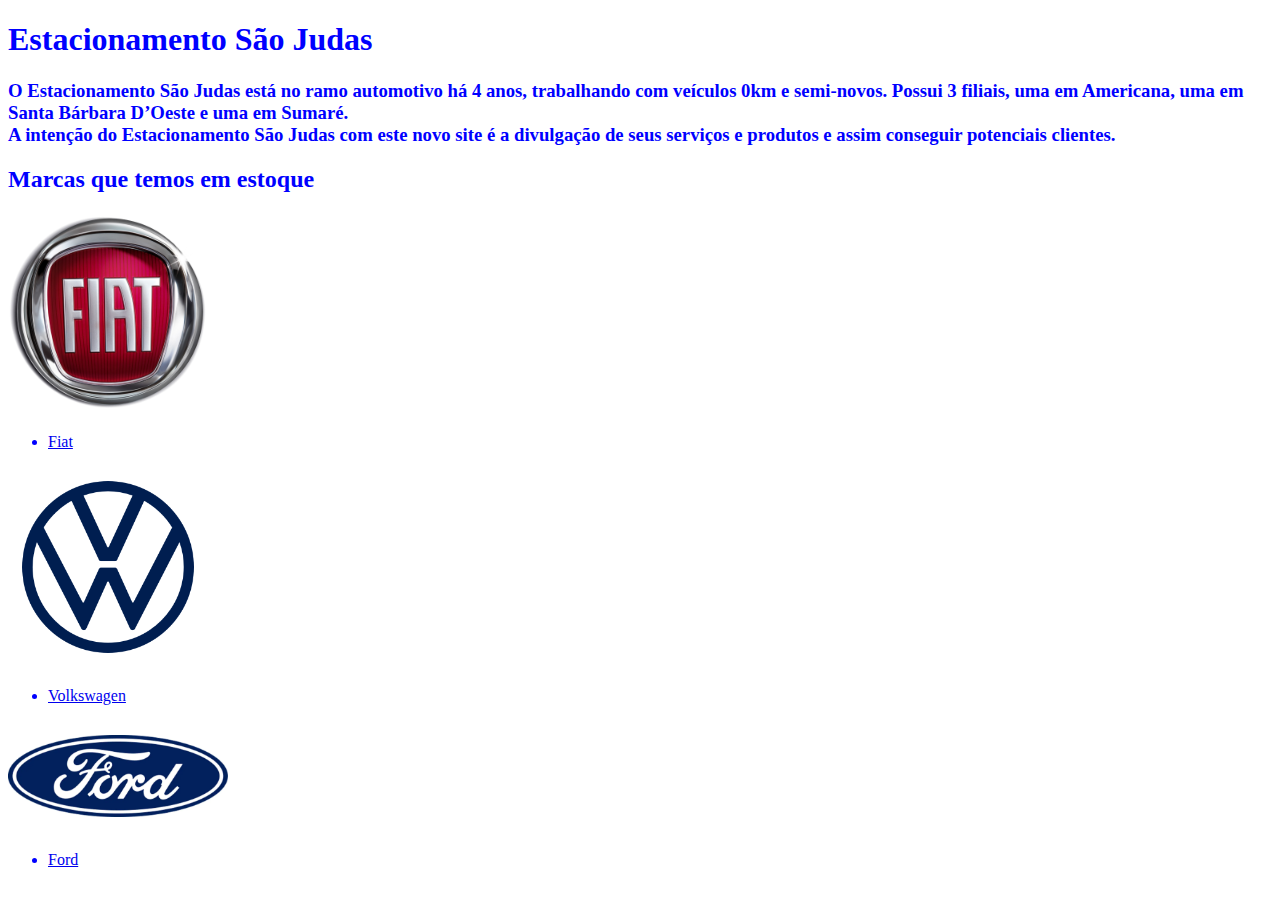
==== index.html @ cd2cf53f "estacionamento-são-judas" ====
<!DOCTYPE html>
<html lang="pt-br">
<head>
    <meta charset="UTF-8">
    <meta http-equiv="X-UA-Compatible" content="IE=edge">
    <meta name="viewport" content="width=device-width, initial-scale=1.0">
    <title>Estacionamento São Judas</title>
    <link rel="stylesheet" href="estilos.css">
</head>
<body>
    <h1>Estacionamento São Judas</h1>
    <h3>O Estacionamento São Judas está no ramo automotivo há 4 anos, trabalhando com veículos 0km e semi-novos. Possui 3 filiais, uma em Americana, uma em Santa Bárbara D’Oeste e uma em Sumaré.<br> A intenção do Estacionamento São Judas com este novo site é a divulgação de seus serviços e produtos e assim conseguir potenciais clientes.</h3>
    <h2>Marcas que temos em estoque</h2>

    <img src="imagens/logo.png" width="200"><br>
    <nav>
        <ul>
            <li><a href="fiat.html">Fiat</a></li>
        </ul>
    </nav>
    <img src="imagens/volks.png" width="200"><br>
    <nav>
        <ul>
            <li><a href="volks.html">Volkswagen</a></li>
        </ul>
    </nav>
    <img src="imagens/ford.webp" width="220">
    <nav>
        <ul>
            <li><a href="ford.html">Ford</a></li>
        </ul>
    </nav>
    <script src="funcoes.js"></script>
</body>
</html>
---- estilos.css ----
body {
    background-color: white;
    color: blue;
    font-family: serif;
}
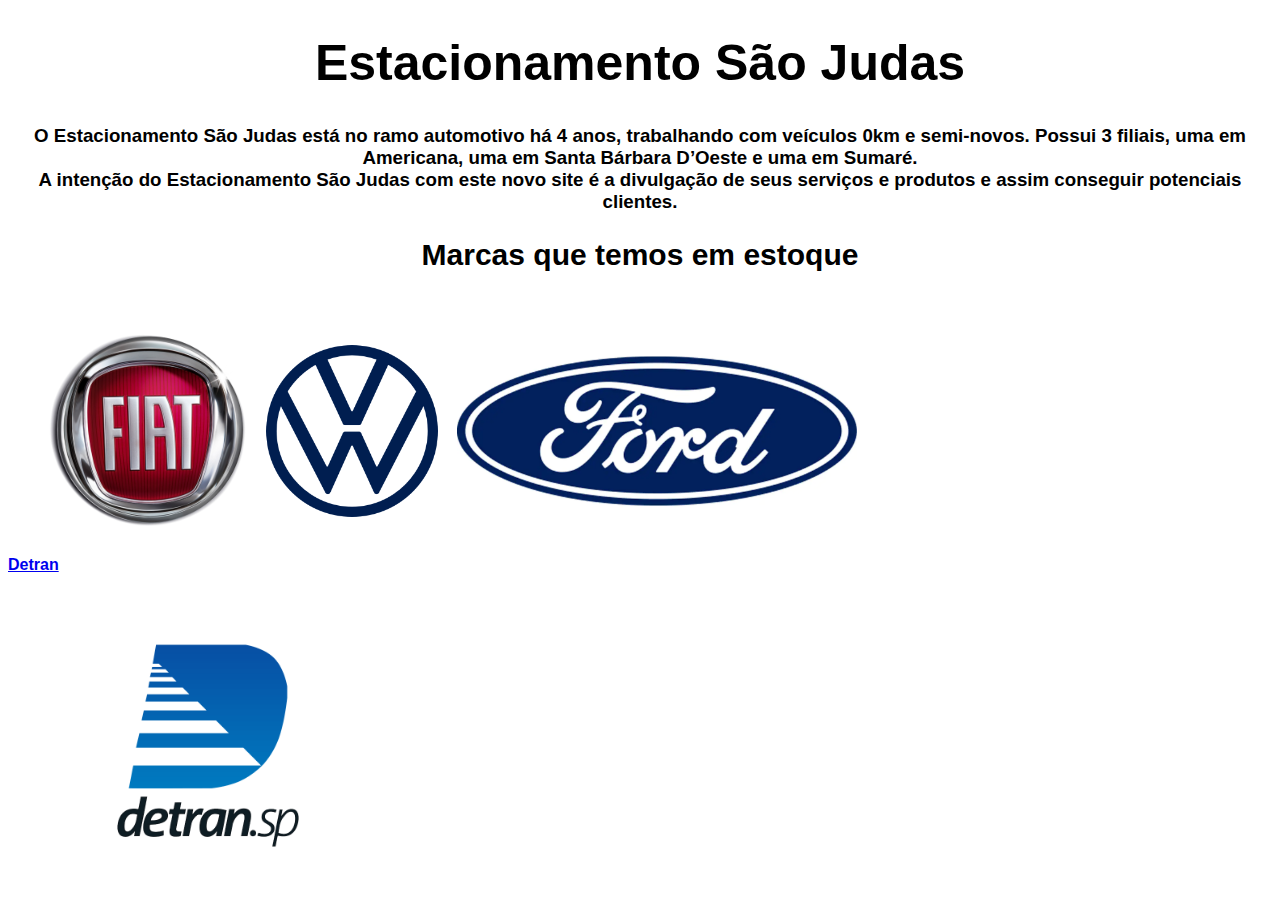
==== commit f72e382e: "estacionamento-sao-judas" ====
--- a/index.html
+++ b/index.html
@@ -1,5 +1,6 @@
 <!DOCTYPE html>
 <html lang="pt-br">
+
 <head>
     <meta charset="UTF-8">
     <meta http-equiv="X-UA-Compatible" content="IE=edge">
@@ -7,29 +8,32 @@
     <title>Estacionamento São Judas</title>
     <link rel="stylesheet" href="estilos.css">
 </head>
+
 <body>
     <h1>Estacionamento São Judas</h1>
-    <h3>O Estacionamento São Judas está no ramo automotivo há 4 anos, trabalhando com veículos 0km e semi-novos. Possui 3 filiais, uma em Americana, uma em Santa Bárbara D’Oeste e uma em Sumaré.<br> A intenção do Estacionamento São Judas com este novo site é a divulgação de seus serviços e produtos e assim conseguir potenciais clientes.</h3>
+    <h3>O Estacionamento São Judas está no ramo automotivo há 4 anos, trabalhando com veículos 0km e semi-novos. Possui
+        3 filiais, uma em Americana, uma em Santa Bárbara D’Oeste e uma em Sumaré.<br> A intenção do Estacionamento São
+        Judas com este novo site é a divulgação de seus serviços e produtos e assim conseguir potenciais clientes.</h3>
     <h2>Marcas que temos em estoque</h2>
 
-    <img src="imagens/logo.png" width="200"><br>
+    <br>
     <nav>
         <ul>
-            <li><a href="fiat.html">Fiat</a></li>
+            <a href="fiat.html">  <img src="imagens/logo.png" width="200" height="200"></a>
+
+            <a href="volks.html">  <img src="imagens/volks.png" width="200" height="200"></a>
+         
+            <a href="ford.html">  <img src="imagens/ford.webp" width="400" height="200"></a>  
+            
         </ul>
     </nav>
-    <img src="imagens/volks.png" width="200"><br>
-    <nav>
-        <ul>
-            <li><a href="volks.html">Volkswagen</a></li>
-        </ul>
-    </nav>
-    <img src="imagens/ford.webp" width="220">
-    <nav>
-        <ul>
-            <li><a href="ford.html">Ford</a></li>
-        </ul>
-    </nav>
+
+   <nav>
+    <h4> <a  href="https://www.detran.sp.gov.br/wps/portal/portaldetran/cidadao/home/!ut/p/z1/[base64]!/dz/d5/L2dBISEvZ0FBIS9nQSEh/">Detran </a></h4>
+    
+    <img src="imagens/detran.png" width="400"
     <script src="funcoes.js"></script>
+</nav>
 </body>
+
 </html>--- a/estilos.css
+++ b/estilos.css
@@ -1,6 +1,30 @@
 body {
     background-color: white;
-    color: blue;
-    font-family: serif;
+    color: black;
+    font-family: sans-serif;
 }
 
+h1{
+    text-align: center;
+    font-size: 50px;
+}
+
+h2{
+    text-align: center;
+    font-size: 30px;
+}
+
+h3{
+    text-align: center;
+}
+
+ul {
+    display: block;
+    flex-wrap: wrap;
+    margin-left: auto;
+    margin-right: auto;
+}
+
+
+
+
